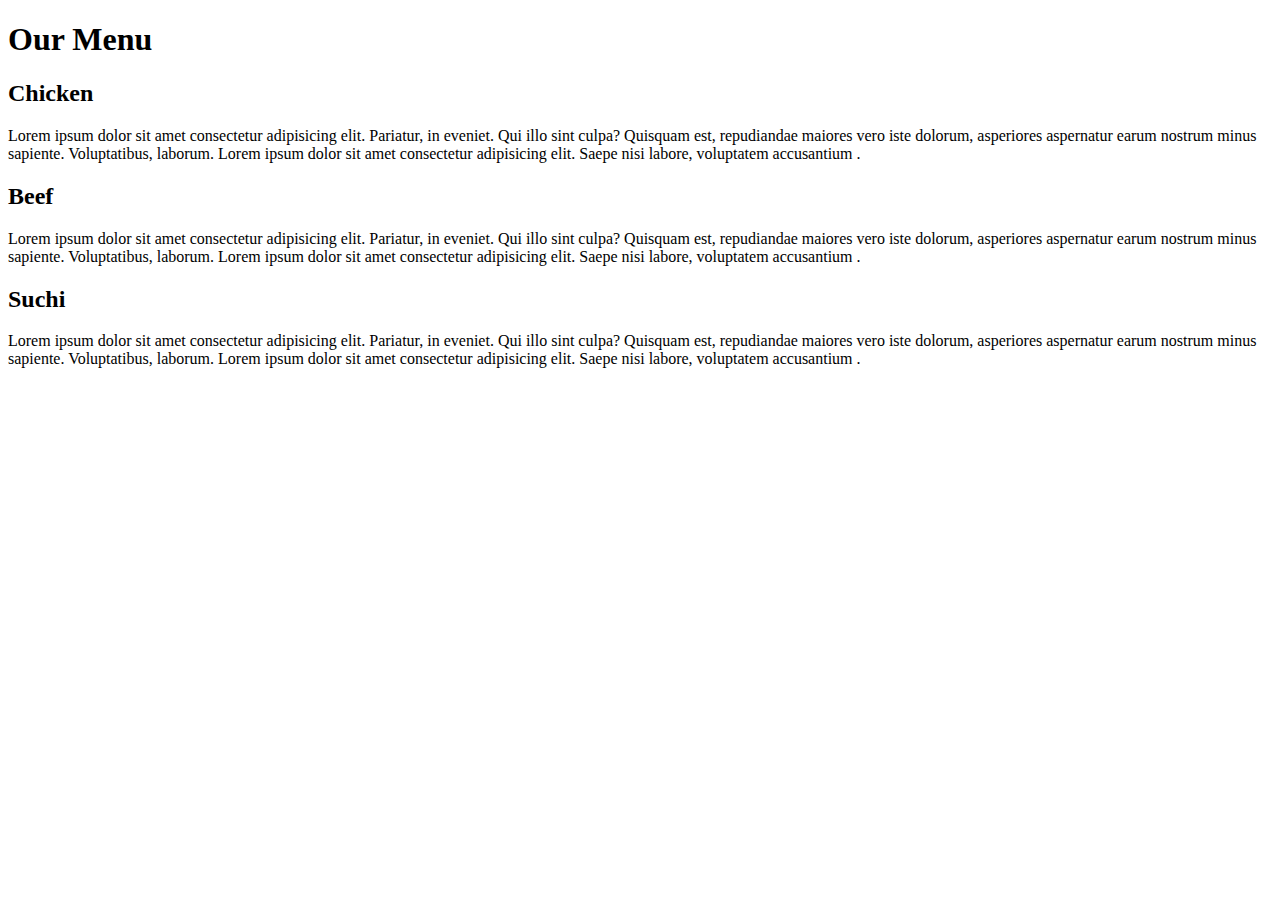
==== index.html @ 09e7779c "module2 html" ====
<!DOCTYPE html>
<html lang="en">
<head>
    <meta charset="UTF-8">
    <meta name="viewport" content="width=device-width, initial-scale=1.0">
    <meta http-equiv="X-UA-Compatible" content="ie=edge">
    <link href="https://fonts.googleapis.com/css2?family=Bad+Script&family=Baloo+Chettan+2:wght@400;600&display=swap" rel="stylesheet">
    <title>Document</title>
    <link rel="stylesheet" href="ass.css">
</head>
<body>
    <section>
        <div id="menu">
            <div class="menu">
                <h1 class="menu-heading">Our Menu</h1>
                <div class="menu-body">
                    <div class="menu1 text">
                        <h2 class="left1">Chicken</h2>
                        <p class="pin">Lorem ipsum dolor sit amet consectetur adipisicing 
                                elit. Pariatur, in eveniet. Qui illo sint culpa? Quisquam est, repudiandae maiores vero iste dolorum, asperiores aspernatur 
                                earum nostrum minus sapiente. Voluptatibus, laborum. Lorem ipsum dolor sit amet consectetur adipisicing elit. Saepe nisi labore, voluptatem accusantium 
                                .</p>

                        
                    </div>

                    <div class="menu2 text">
                        <h2 class="left2">Beef</h2>
                        <p class="pin">Lorem ipsum dolor sit amet consectetur adipisicing 
                                elit. Pariatur, in eveniet. Qui illo sint culpa? Quisquam est, repudiandae maiores vero iste dolorum, asperiores aspernatur 
                                earum nostrum minus sapiente. Voluptatibus, laborum. Lorem ipsum dolor sit amet consectetur adipisicing elit. Saepe nisi labore, voluptatem accusantium 
                               .</p>

                        
                    </div>
                    <div class="menu3 text">
                        <h2 class="left3">Suchi</h2>
                        <p class="pin">Lorem ipsum dolor sit amet consectetur adipisicing 
                                elit. Pariatur, in eveniet. Qui illo sint culpa? Quisquam est, repudiandae maiores vero iste dolorum, asperiores aspernatur 
                                earum nostrum minus sapiente. Voluptatibus, laborum. Lorem ipsum dolor sit amet consectetur adipisicing elit. Saepe nisi labore, voluptatem accusantium 
                                .<p>

                        
                    </div>
                </div>
        
            </div>
        </div>
 





    </section>
</body>
</html>
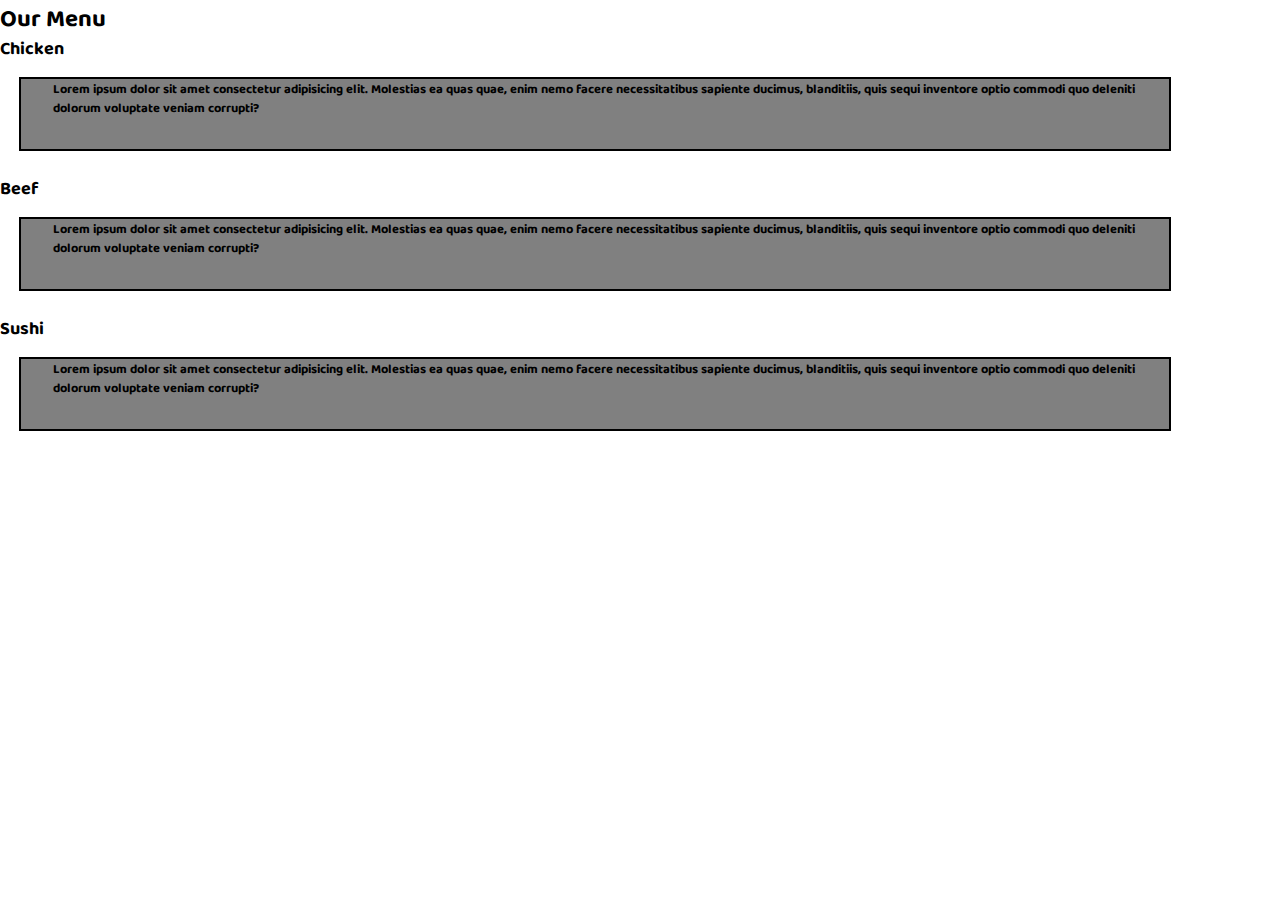
==== commit 0cbbb104: "html assignment module2" ====
--- a/index.html
+++ b/index.html
@@ -5,53 +5,33 @@
     <meta name="viewport" content="width=device-width, initial-scale=1.0">
     <meta http-equiv="X-UA-Compatible" content="ie=edge">
     <link href="https://fonts.googleapis.com/css2?family=Bad+Script&family=Baloo+Chettan+2:wght@400;600&display=swap" rel="stylesheet">
-    <title>Document</title>
-    <link rel="stylesheet" href="ass.css">
+    <title>module2-assignment</title>
+    <link rel="stylesheet" href="style.css">
 </head>
 <body>
-    <section>
-        <div id="menu">
-            <div class="menu">
-                <h1 class="menu-heading">Our Menu</h1>
-                <div class="menu-body">
-                    <div class="menu1 text">
-                        <h2 class="left1">Chicken</h2>
-                        <p class="pin">Lorem ipsum dolor sit amet consectetur adipisicing 
-                                elit. Pariatur, in eveniet. Qui illo sint culpa? Quisquam est, repudiandae maiores vero iste dolorum, asperiores aspernatur 
-                                earum nostrum minus sapiente. Voluptatibus, laborum. Lorem ipsum dolor sit amet consectetur adipisicing elit. Saepe nisi labore, voluptatem accusantium 
-                                .</p>
+  <main>
+      <div>
+          <h1 class="heading">Our Menu</h1>
+      </div>
+      <div class="menu">
+      <section class="col-lg-4 col-md-6 col-sm-12">
+          <h2 id="chicken">Chicken</h2>
+          <p class="text">Lorem ipsum dolor sit amet consectetur adipisicing elit. Molestias
+               ea quas quae, enim nemo facere necessitatibus sapiente ducimus, blanditiis, quis sequi inventore optio commodi quo deleniti dolorum voluptate veniam corrupti?</p>
+      </section>
 
-                        
-                    </div>
+      <section class="col-lg-4 col-md-6 col-sm-12">
+          <h2 id="beef">Beef</h2>
+          <p class="text">Lorem ipsum dolor sit amet consectetur adipisicing elit. Molestias
+               ea quas quae, enim nemo facere necessitatibus sapiente ducimus, blanditiis, quis sequi inventore optio commodi quo deleniti dolorum voluptate veniam corrupti?</p>
+      </section>
 
-                    <div class="menu2 text">
-                        <h2 class="left2">Beef</h2>
-                        <p class="pin">Lorem ipsum dolor sit amet consectetur adipisicing 
-                                elit. Pariatur, in eveniet. Qui illo sint culpa? Quisquam est, repudiandae maiores vero iste dolorum, asperiores aspernatur 
-                                earum nostrum minus sapiente. Voluptatibus, laborum. Lorem ipsum dolor sit amet consectetur adipisicing elit. Saepe nisi labore, voluptatem accusantium 
-                               .</p>
-
-                        
-                    </div>
-                    <div class="menu3 text">
-                        <h2 class="left3">Suchi</h2>
-                        <p class="pin">Lorem ipsum dolor sit amet consectetur adipisicing 
-                                elit. Pariatur, in eveniet. Qui illo sint culpa? Quisquam est, repudiandae maiores vero iste dolorum, asperiores aspernatur 
-                                earum nostrum minus sapiente. Voluptatibus, laborum. Lorem ipsum dolor sit amet consectetur adipisicing elit. Saepe nisi labore, voluptatem accusantium 
-                                .<p>
-
-                        
-                    </div>
-                </div>
-        
-            </div>
-        </div>
- 
-
-
-
-
-
-    </section>
+      <section class="col-lg-4 col-md-12 col-sm-12">
+          <h2 id="sushi">Sushi</h2>
+          <p class="text">Lorem ipsum dolor sit amet consectetur adipisicing elit. Molestias
+               ea quas quae, enim nemo facere necessitatibus sapiente ducimus, blanditiis, quis sequi inventore optio commodi quo deleniti dolorum voluptate veniam corrupti?</p>
+      </section>
+    </div>
+  </main>  
 </body>
 </html>--- a/style.css
+++ b/style.css
@@ -0,0 +1,105 @@
+*{
+    margin: 0;
+    padding: 0;
+    box-sizing: border-box;
+}
+body{
+    font-size: 12px;
+    font-family: 'Baloo Chettan 2', cursive;
+    
+}
+#menu{
+    margin: 3rem ;
+    line-height: 1.3rem;
+    width: 90%;
+    text-align: center;
+
+}
+.menu-heading{
+    font-size: 2rem;
+    text-align: center;
+    margin: 2rem auto;
+    word-spacing: 0.6rem;
+    margin-bottom: 3rem;
+}
+.text{
+    background: grey; 
+    margin: 2rem;
+    margin-top: 0rem;
+    padding: 2rem;
+    padding-top: 0rem;
+    width: 90%;
+    font-size: .8rem;
+    font-weight: bolder;
+    border: 2px solid black;
+    position: relative;
+    display: inline-block
+}
+
+.pin{
+    padding-top: 3rem;
+}
+.left1,.left2,.left3{
+    margin: 0rem;
+    margin-bottom: 1rem;
+    width: 40%;
+    padding:0.4rem 2rem 0.5rem 2rem;
+    font-size: 1.2rem;
+    background: palevioletred;
+    display: inline-block;
+    position: absolute;
+    right: 0rem;
+    text-align: center;
+    border: 1px solid black;
+    border-top: 0px;
+    border-right: 0px;
+}
+
+.left2{
+    background: red;
+}
+
+.left3{
+    background:rgb(240, 183, 79);
+}
+
+@media (min-width:769px) and (max-width:991px){
+    
+    .menu1{
+  width: 43.5%;
+  float: left;
+  margin-right: 0rem;
+    }
+    .menu2{
+        width: 43.5%;
+        float: right;
+        margin-left: 0rem;
+    }
+    .menu3{
+        clear: both;
+        width: 94%;
+    }
+}
+
+@media (min-width:992px){
+    .text{
+
+        margin: 1rem 1.2rem 1.5rem 1.2rem;
+    }
+    .menu1{
+  width: 29%;
+  float: left;
+  margin-right: 0rem;
+    }
+    .menu2{
+        width: 29%;
+        float: left;
+        margin-right: 0rem;
+        
+    }
+    .menu3{
+    float: left;
+        width: 29%;
+    }
+}
+
